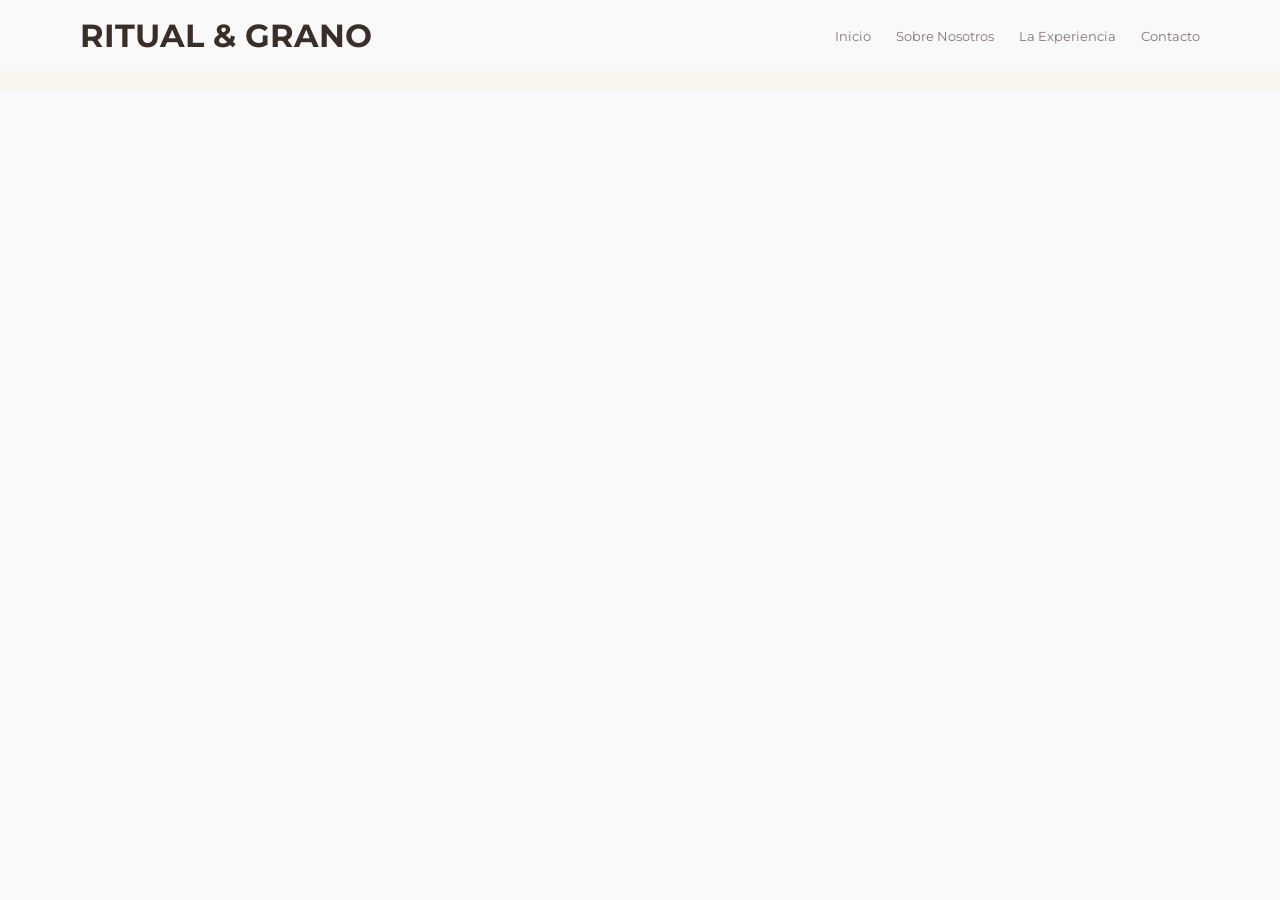
==== Contacto.html @ 1eb14cc1 "se movieron archivos fuera de la carpeta" ====
<!DOCTYPE html>
<html lang="es">
<head>
    <meta charset="UTF-8">
    <meta name="viewport" content="width=device-width, initial-scale=1.0">
    <title>Ritual & Grano - Contacto</title>
     <link rel="stylesheet" href="./Ritual&Grano.css">
</head>
<body>
     <header>
        <nav class="barra">
            <h1 class="Titulo"><a href="Inicio.html" class="titulo"><strong>RITUAL & GRANO</strong></a></h1>
            <ul>
                <li><a class="barra-link" href="Inicio.html">Inicio</a></li>
                <li><a class="barra-link" href="Sobre-nosotros.html">Sobre Nosotros</a></li>
                <li><a class="barra-link" href="La-experiencia.html">La Experiencia</a></li>
                <li><a class="barra-link" href="Contacto.html">Contacto</a></li>
            </ul>
        </nav>
    </header>


    <main>
     

    </main>


    <footer>
        <section class="final-de-pagina">
       <h3><a href="Inicio.html" class="titulo-final"><strong>RITUAL & GRANO</strong></a></h3>
        <article class="direccion-final">
       <P>Rosario, Santa Fe</P>
       <p>El arte de la pausa en el centro de la ciudad.</p>
       </article>
        <p class="derechos reservados"> ©2026 Ritual & Grano - todos los derechos reservados.</p>
       </section>
    </footer>
</body>
</html>
---- Ritual&Grano.css ----
@import url('https://fonts.googleapis.com/css2?family=Montserrat:wght@700&family=Inter:wght@400&display=swap');


* { 
    margin: 0;
    padding: 0;
    box-sizing: border-box;
}

body {
    background-color: #F9F9F9;
    margin: 0;
}

.titulo{
    font-family: 'Montserrat', sans-serif;
    font-size: clamp(1.5rem, 3vw, 2rem);
    color: #3A2F28;
    text-decoration: none;
}

.barra{
  display: flex;  
  flex-direction: row;
  justify-content: space-between;
    padding: 16px;
    align-items:center;
    padding: 16px 80px;
    background-color: #f9f9f9;
    width: 100%;
}

.barra ul{
    display: flex;
    flex-direction: row;
    justify-content: center;
    align-items: center;
    gap: 25px;
}

.barra ul li{
    list-style: none;
}

.barra-link{
    font-family: 'Montserrat', sans-serif;
    font-size: clamp(0.8rem, 1vw, 1.2rem);
    color: #847474;
    text-decoration: none;
}

header {
    position: fixed;
    top: 0;
    left: 0;
    right: 0;
    width: 100%;
}

.ritual-diario h2{
    display: flex;
    font-family: 'Montserrat', sans-serif;
    justify-content: center;
    text-align: center;
    align-items: center;
    font-size: clamp(2.8rem, 7vw, 6rem);
    color: #2d2d2d;
    margin-top: 80px;
}
.ritual-diario {
    display: flex;
    flex-direction: column;
    justify-content: center;
    align-items: center;
    gap: 20px;
    background-color: #F9F6F0;
    width: 100%;
    padding-top: 70px;
}
.ritual-diario p{
    font-family: 'Montserrat', sans-serif;
    font-size: 16px;
    font-style: italic;
    color: #807c7c;
    text-decoration: none;
    margin-bottom: 0px;
    
}

.boton-exp {
    font-family: 'Montserrat', sans-serif;
    font-style: italic;
    font-size: 15px;
    color: #ffffff;
    background-color: #a67c52;
    border: 8px;
    border-radius: 8px;
    padding: 12px;
    margin-bottom: 90px;
}

.exp-link {
    color: #ffffff;
    text-decoration: none;
    
}

.eco {
    display: flex;
    flex-direction: row;
    justify-content: center;
    align-items: center;
    gap: 40px;
    background-color: #F9F9f9;
    padding: 80px 80px;
    width: 100%;
    margin: auto;
}
.eco-text {
    display: flex;
    flex-direction: column;
    justify-content: flex-start;
    align-items: flex-start;
    gap: 20px;
    max-width: 25%;
    
}
.eco-text-p {
    font-family: 'inter', sans-serif;
    font-size: 1rem;
    color: #747474;
    text-decoration: none;
    margin-bottom: 0px;
    font-family: 'Inter', sans-serif;
}
.eco-text h3 {
    font-family: 'Montserrat', sans-serif;
    font-size: 2rem;
    color: #2d2d2d;
    text-decoration: none;
}
.eco-text-ref {
    font-family: 'inter', sans-serif;
    font-size: 1rem;
    color: #747474;
    text-decoration: none;
    font-weight: bold;
    margin-bottom: 0;
}
.eco-img {
    display: block;
    width: 100%;
    max-width: 650px;
    height: auto;
    border: 1rem;
    border-radius: 1rem;
}

.tres-caminos {
    display: flex;
    flex-direction: column;
    justify-content: center;
    align-items: center;
    gap: 40px;
    background-color: #F9F9f9;
    padding: 80px 80px;
}
.tres-caminos-art {
    display: flex;
    flex-direction: row;
    justify-content: center;
    align-items: center;
    gap: 20px;
    width: 100%;
    padding: 20px;
}
.tres-caminos-img {
    display: block;
    width: 100%;
    height: auto;
    border-radius: 16px;
    max-width: 400px;
}
.tres-caminos h3 {
    font-family: 'Montserrat', sans-serif;
    font-size: 48px;
    color: #2d2d2d;
    text-decoration: none;
    
}
.tres-caminos-tar{
    display: flex;
    justify-content: center;
    align-items: center;
    font-family: 'Montserrat', sans-serif;
    font-size: 17px;
    color: #ffffff;
    margin-top: -50px;
}
.cultura-grano-text {
    font-family: 'Montserrat', sans-serif;
    display: flex;
    color: #ffffff;
    flex-direction: column;
    justify-content: center;
    align-items: flex-start;
    gap: 20px;
    max-width: 50%;
    font-size: clamp(1rem, 2vw, 1.5rem);
    width: 100%;

}
.cultura-grano-text p{
    font-family: 'Inter', sans-serif;
}
.cultura-grano {
    display: flex;
    flex-direction: row;
    justify-content: center;
    align-items: center;
    gap: 80px;
    background-color: #c08e63;
    padding: 80px 80px;
}
.p1-culygrano {
    font-family: 'Montserrat', sans-serif;
    font-size: 13px;
    color: #ffffff;
    text-decoration: none;
    margin-bottom: -13px;
}
.img-cultura-grano {
    display: block;
    width: 100%;
    height: auto;
    border: 16px;
    border-radius: 16px;
    max-width: 600px;
}
.deja-las-prisas {
    display: flex;
    flex-direction: column;
    justify-content: center;
    align-items: center;
    gap: 20px;
    background-color: #F9F9f9;
    padding: 80px;
    margin-bottom: 8rem;
    position: relative;
}

.deja-las-prisas img {
    display: block;
    width: 100%;
    height: auto;
    border: 16px;
    border-radius: 16px;
}
.deja-las-prisas p {
    font-family: 'Montserrat', sans-serif;
    font-size: clamp(1rem, 6vw, 4rem);
    color: #F9F9f9;
    text-decoration: none;
    text-align: center;
    
    position: absolute;
    top: 50%;
    left: 50%;
    transform: translate(-50%, -50%);
}
footer {
    background-color: #F9F6F0;
    padding: 30px;
}
.final-de-pagina {
    display: flex;
    flex-direction: row;
    justify-content: space-between;
    align-items: center;
    color: #3A2F28;
    font-family: 'inter', sans-serif;
}
.direccion-final {
    display: flex;
    flex-direction: column;
    justify-content: center;
    align-items: center;
    font-family: 'inter', sans-serif;
    font-size: clamp(0.8rem, 1vw, 1.2rem);
    color: #3A2F28;
}
.derechos-final {
    display: flex;
    flex-direction: column;
    justify-content: center;
    align-items: center;
    font-family: 'inter', sans-serif;
    font-size: clamp(0.8rem, 1vw, 1.2rem);
    color: #3A2F28;
}

.titulo-final {
    font-family: 'Montserrat', sans-serif;
    font-size: clamp(1rem, 1.5vw, 2.5rem);
    text-decoration: none;
    list-style: none;
    color: #3A2F28;
}


@media (max-width: 768px) {
    .barra {
        flex-direction: column;
        padding: 16px 20px;
    }

    .barra ul {
        flex-wrap: wrap;
        gap: 12px;
    }

    .eco,
    .tres-caminos,
    .cultura-grano,
    .deja-las-prisas {
        padding-left: 20px;
        padding-right: 20px;
    }
}
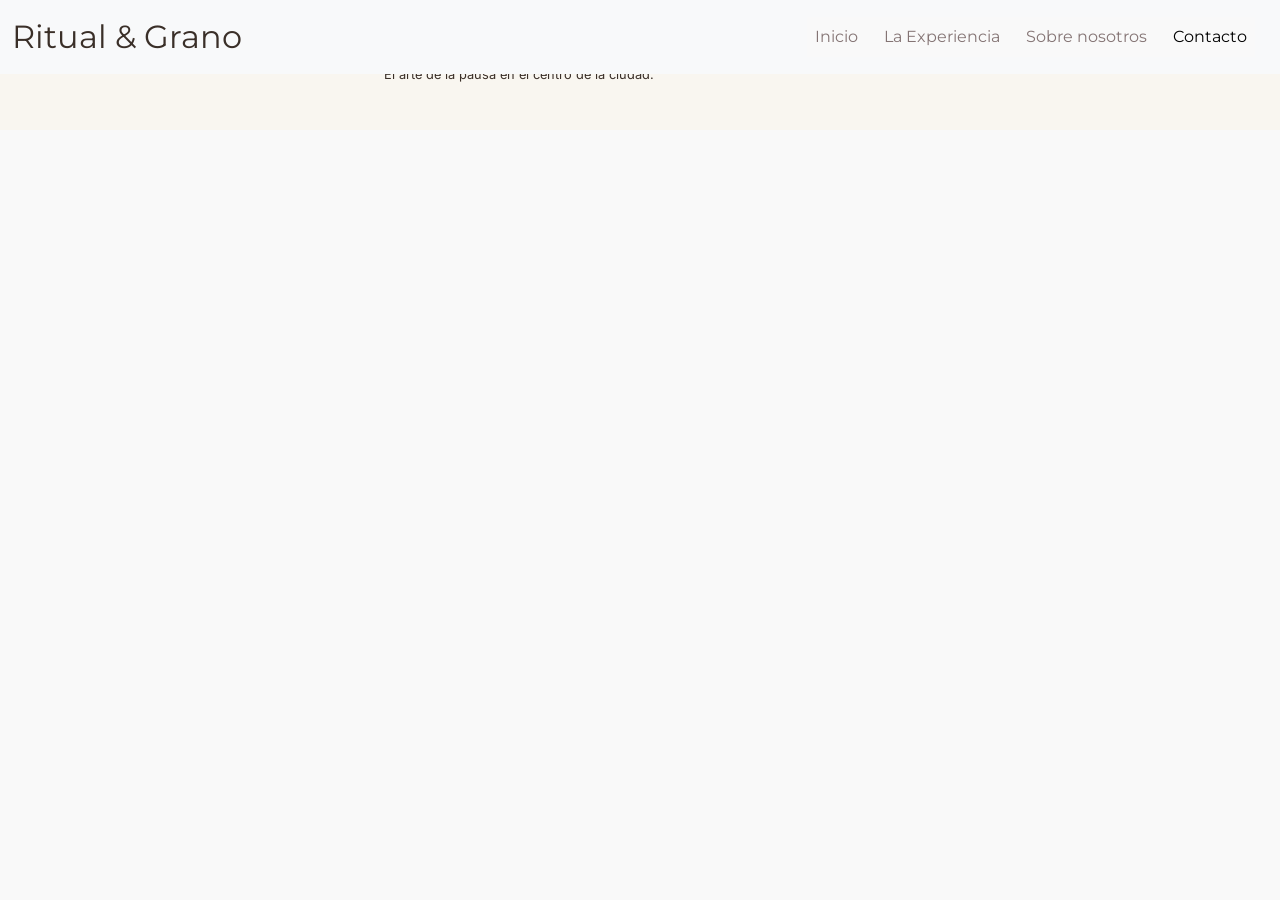
==== commit 7a04eb43: "se actualizo el nav con menu hamburguesa y se corrigieron las url de las imagenes" ====
--- a/Contacto.html
+++ b/Contacto.html
@@ -4,19 +4,40 @@
     <meta charset="UTF-8">
     <meta name="viewport" content="width=device-width, initial-scale=1.0">
     <title>Ritual & Grano - Contacto</title>
+     <link href="https://cdn.jsdelivr.net/npm/bootstrap@5.3.8/dist/css/bootstrap.min.css" rel="stylesheet" integrity="sha384-sRIl4kxILFvY47J16cr9ZwB07vP4J8+LH7qKQnuqkuIAvNWLzeN8tE5YBujZqJLB" crossorigin="anonymous">
      <link rel="stylesheet" href="./Ritual&Grano.css">
 </head>
 <body>
-     <header>
-        <nav class="barra">
-            <h1 class="Titulo"><a href="Inicio.html" class="titulo"><strong>RITUAL & GRANO</strong></a></h1>
-            <ul>
-                <li><a class="barra-link" href="Inicio.html">Inicio</a></li>
-                <li><a class="barra-link" href="Sobre-nosotros.html">Sobre Nosotros</a></li>
-                <li><a class="barra-link" href="La-experiencia.html">La Experiencia</a></li>
-                <li><a class="barra-link" href="Contacto.html">Contacto</a></li>
+    <header>
+    <nav class="navbar navbar-expand-lg bg-body-tertiary">
+        <div class="container-fluid">
+             <a class="navbar-brand titulo" href="index.html">Ritual & Grano</a>
+                 <button class="navbar-toggler" type="button" data-bs-toggle="collapse" data-bs-target="#navbarNavDropdown" aria-controls="navbarNavDropdown" aria-expanded="false" aria-label="Toggle navigation">
+                    <span class="navbar-toggler-icon"></span>
+                 </button>
+                 <div class="collapse navbar-collapse" id="navbarNavDropdown">
+            <ul class="navbar-nav">
+                <li class="nav-item">
+                    <a class="nav-link" aria-current="page" href="index.html">Inicio</a>
+                </li>
+                <li class="nav-item">
+                    <a class="nav-link" href="La-experiencia.html">La Experiencia</a>
+                </li>
+                <li class="nav-item">
+                    <a class="nav-link" href="Sobre-nosotros.html">Sobre nosotros</a>
+                </li>
+                <li class="nav-item">
+                        <a class="nav-link active" href="Contacto.html">Contacto</a>
+                     <ul class="dropdown-menu">
+                        <li><a class="dropdown-item" href="#">Action</a></li>
+                        <li><a class="dropdown-item" href="#">Another action</a></li>
+                        <li><a class="dropdown-item" href="#">Something else here</a></li>
+                     </ul>
+                </li>
             </ul>
-        </nav>
+        </div>
+  </div>
+    </nav>
     </header>
 
 
@@ -36,5 +57,6 @@
         <p class="derechos reservados"> ©2026 Ritual & Grano - todos los derechos reservados.</p>
        </section>
     </footer>
+    <script src="https://cdn.jsdelivr.net/npm/bootstrap@5.3.8/dist/js/bootstrap.bundle.min.js" integrity="sha384-FKyoEForCGlyvwx9Hj09JcYn3nv7wiPVlz7YYwJrWVcXK/BmnVDxM+D2scQbITxI" crossorigin="anonymous"></script>
 </body>
 </html>
--- a/Ritual&Grano.css
+++ b/Ritual&Grano.css
@@ -30,23 +30,28 @@
     width: 100%;
 }
 
-.barra ul{
-    display: flex;
-    flex-direction: row;
-    justify-content: center;
-    align-items: center;
-    gap: 25px;
-}
-
-.barra ul li{
-    list-style: none;
-}
-
-.barra-link{
-    font-family: 'Montserrat', sans-serif;
-    font-size: clamp(0.8rem, 1vw, 1.2rem);
+.container-fluid{
+    display: flex;
+    flex-direction: row;
+    justify-content: center;
+    align-items: center;
+}
+
+.navbar-nav {
+    display: flex;
+    flex-direction: column;
+    justify-content: center;
+    align-items: center;
+    position: fixed;
+    right: 25px;
+    gap: 10px;
+    background-color: #f9f9f9;
+}
+
+
+.nav-link{
+    font-family: 'Montserrat', sans-serif;
     color: #847474;
-    text-decoration: none;
 }
 
 header {
